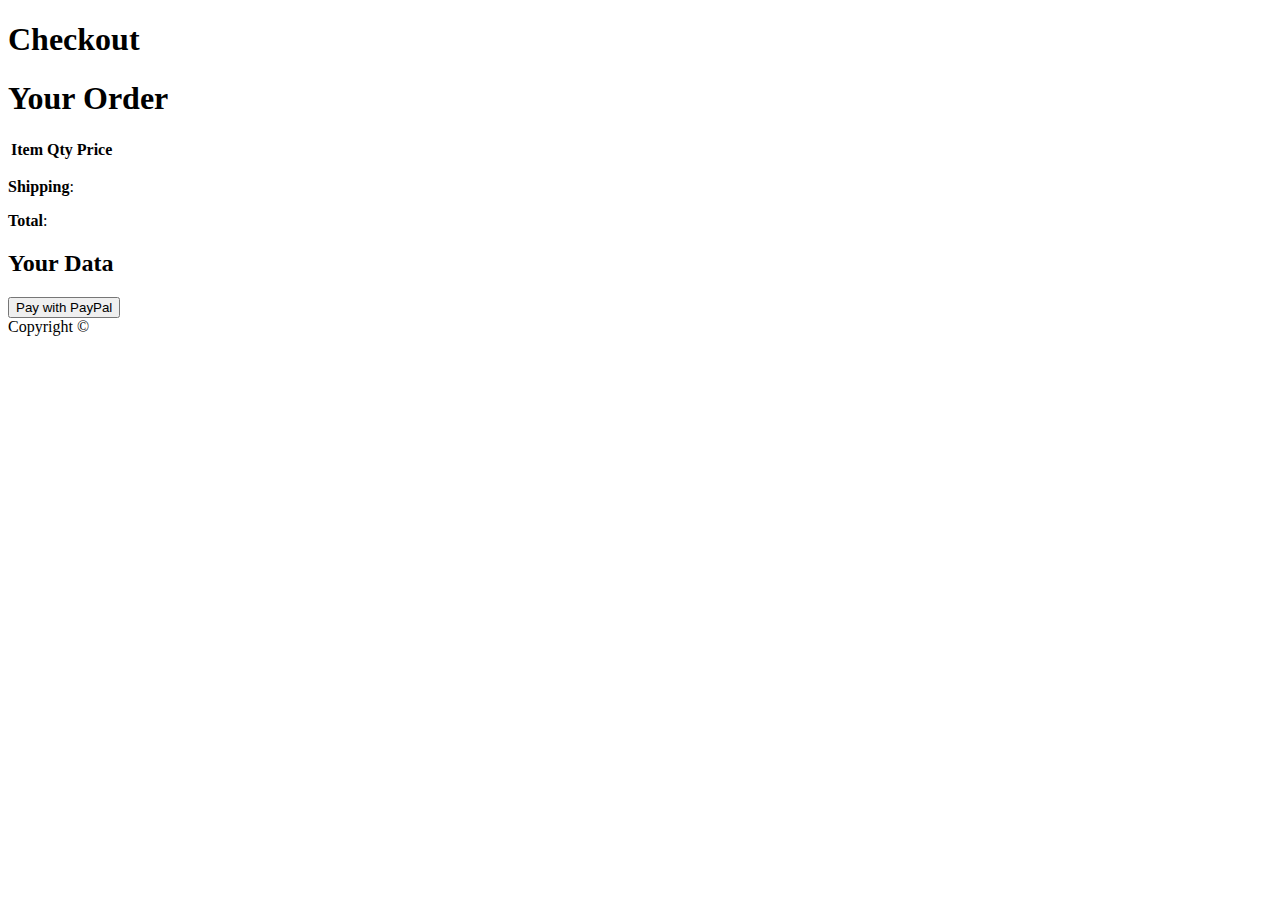
==== order.html @ 64d70f5e "Update order.html" ====
<!DOCTYPE html>
<html>
<head>
<title>Your Order</title>
<meta charset="utf-8" />
<link rel="stylesheet" href="style.css" media="screen" type="text/css" />
<script type="text/javascript" src="http://ajax.googleapis.com/ajax/libs/jquery/2.0.3/jquery.min.js"></script>
<script type="text/javascript" src="jquery.store.js"></script>
</head>

<body id="checkout-page">

<div id="site">
    <header id="masthead">
        <h1>Checkout</h1>
    </header>
    <div id="content">
        <h1>Your Order</h1>
        <table id="checkout-cart" class="shopping-cart">
            <thead>
                <tr>
                    <th scope="col">Item</th>
                    <th scope="col">Qty</th>
                    <th scope="col">Price</th>
                </tr>
            </thead>
            <tbody>
                <!-- This section will be populated dynamically -->
            </tbody>
        </table>
        <div id="pricing">
            <p id="shipping">
                <strong>Shipping</strong>: <span id="sshipping"></span>
            </p>
            <p id="sub-total">
                <strong>Total</strong>: <span id="stotal"></span>
            </p>
        </div>
        
        <div id="user-details">
            <h2>Your Data</h2>
            <div id="user-details-content">
                <!-- This section will be populated dynamically -->
            </div>
        </div>
        
        <form id="paypal-form" action="" method="post">
            <input type="hidden" name="cmd" value="_cart" />
            <input type="hidden" name="upload" value="1" />
            <input type="hidden" name="business" value="" />
            <input type="hidden" name="currency_code" value="" />
            <input type="submit" id="paypal-btn" class="btn" value="Pay with PayPal" />
        </form>
    </div>
</div>

<footer id="site-info">
    Copyright &copy; 
</footer>

</body>
</html>
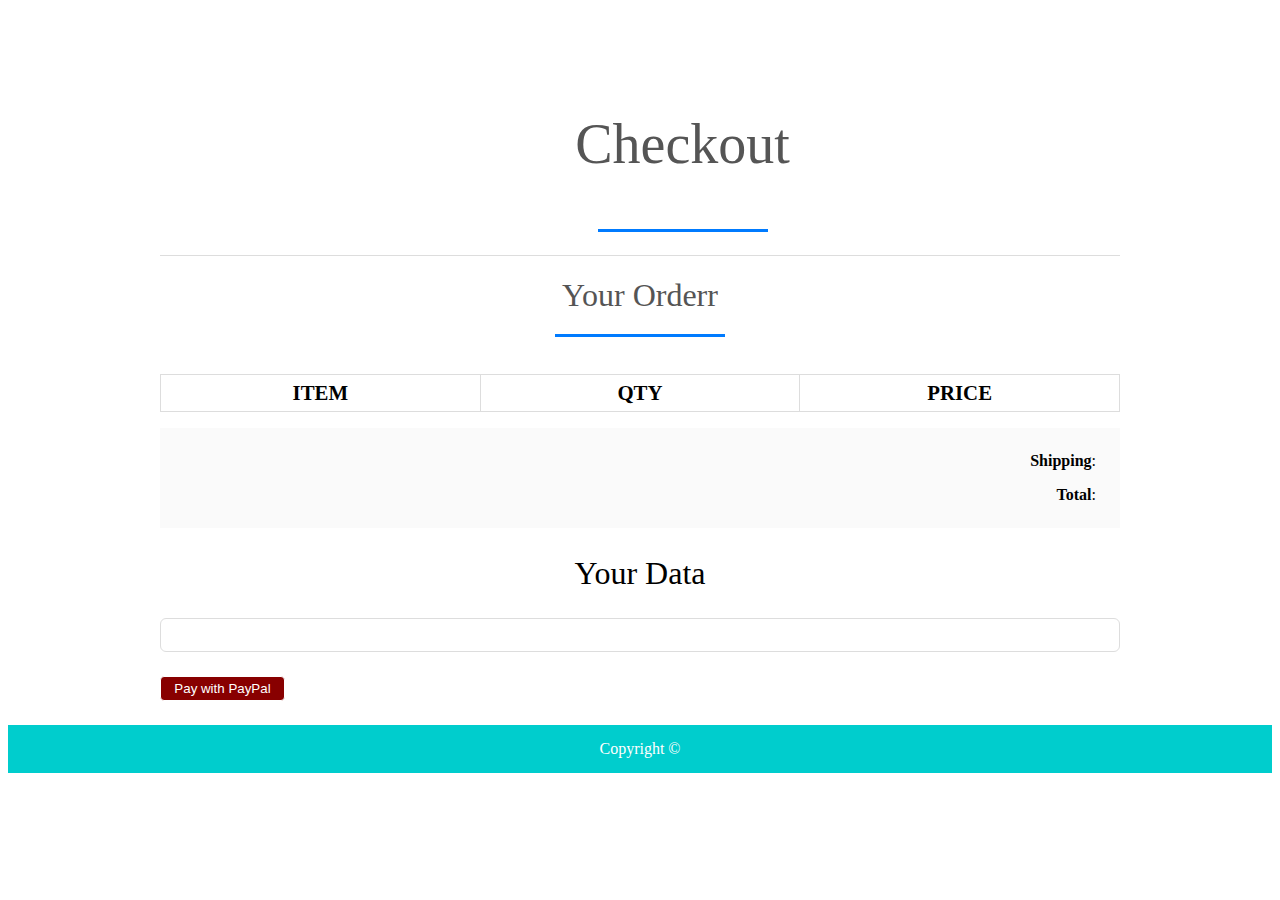
==== commit 592fc694: "Update order.html" ====
--- a/order.html
+++ b/order.html
@@ -15,7 +15,7 @@
         <h1>Checkout</h1>
     </header>
     <div id="content">
-        <h1>Your Order</h1>
+        <h1>Your Orderr</h1>
         <table id="checkout-cart" class="shopping-cart">
             <thead>
                 <tr>
--- a/style.css
+++ b/style.css
@@ -0,0 +1,843 @@
+@import url(http://fonts.googleapis.com/css?family=PT+Serif:400,700,400italic);
+$itemGrow: 1.2;
+$duration: 250ms;
+
+
+*{
+	margin:0;
+	padding: 0;
+}
+
+#nav-bar
+{
+	position:sticky;
+	top: 0;
+	z-index: 10;
+	
+	
+}
+
+/* Add a black background color to the top navigation bar */
+.topnav 
+{
+  	overflow: hidden;
+	
+ 	
+}
+
+/* Style the links inside the navigation bar */
+.topnav a 
+{
+  float: left;
+  display: block;
+  color: black;
+  text-align: center;
+  padding: 26px 16px;
+  text-decoration: none;
+  font-size: 17px;
+  
+}
+
+/* Change the color of links on hover */
+.topnav a:hover {
+  background-color: #ddd;
+  color: black;
+}
+
+/* Style the "active" element to highlight the current page */
+.topnav a.active {
+  background-color: #00CDCD;
+  
+}
+
+.navbarNav ul .li
+{
+	color: white;
+	background-color: black;
+}
+
+.topnav a 
+{
+  	background-color: white;
+	font-size: 20px;
+  
+}
+.navbar-brand img
+{
+	height:100px;
+	padding-left:0;
+	
+}
+
+.navbar-nav li
+{
+	padding: 0 10px;
+}
+
+.navbar-nav li a
+{
+	float: right;
+	text-align: left;
+	font-size: 20px;
+	
+	background-color: #00CDCD;
+	
+  	
+	
+}
+
+
+#nav-bar ul li a:hover
+{
+	color:#007bff!important;
+}
+
+.navbar
+{
+	background-color: #00CDCD;
+	margin-bottom: 20px;
+	
+}
+
+.navbar-toggler
+{
+	border: none;
+	
+}
+
+.navbar-link
+{
+	color:#555!important;
+	font-weight:600;
+	font-size:16px;
+}
+
+
+#Slider
+{
+	
+	width: auto;
+	height: 240px;;
+}
+
+
+
+/*-----product images------*/
+.featured-categories
+{
+	margin: 50px 0;
+	
+}
+
+.featured-categories img
+{
+	width: 100%;
+	padding: 20px 0;
+	transition: 1s;
+	cursor: pointer;
+	height: 240px;
+}
+
+.featured-categories img:hover
+{
+	transform: scale(1.1)
+}
+
+/*---on sale---*/
+.title-box
+{
+	background: #00CDCD;
+	color: #fff;
+	width: 180px;
+	padding: 4px 10px;
+	height: 40px;
+	margin-bottom: 30px;
+	display: flex;
+	margin-top: 70px;
+}
+
+
+
+.title-box h2
+{
+	font-size: 24px;	
+}
+.title-box::after
+{
+	content: '';
+	border-top: 40px #00cdcd;
+	border-right: 50px solid transparent;
+	position: absolute;
+	display: flex;
+	margin-top: -4px;
+	margin-left: 170px;
+}
+
+h1, h2, h3, h4, h5, h6 {
+	font-weight: normal;
+	font-size: 50%;
+}
+
+#site {
+	max-width: 960px;
+	margin: 0 auto;
+	padding: 0 1em;
+}
+
+
+
+/*-----product-top css-------*/
+
+.product-top img
+{
+	width: 100%;
+	height: 300px;
+}
+.overlay-right
+{
+	display: block;
+	opacity: 0;
+	position: absolute;
+	top: 10%;
+	margin-left: 0;
+	width: 70px;
+	margin-bottom: 5%;
+	margin-top: 5%;
+	
+}
+.overlay-right .fa
+{
+	cursor: pointer;
+	background-color: #fff;
+	color: #000;
+	height: 35px;
+	width: 35px;
+	font-size: 20px;
+	padding: 7px;
+	margin-bottom: 5%;
+	margin-top: 10px;;
+	 
+
+}
+.overlay-right .btn-secondary
+{
+	background: none !important;
+	border: none !important;
+	box-shadow: none !important;
+}
+.product-top:hover .overlay-right
+{
+	opacity: 1;
+	margin-left: 5%;
+	transition: 0.5s;
+}
+
+.product-bottom h3
+{
+	font-size: 28px;
+	padding-bottom: 10px; 
+}
+
+#masthead {
+	margin-top: 3em;
+	padding: 2em 0 0.5em 0;
+	border-bottom: 1px solid #ddd;
+}
+
+#masthead h1 {
+	margin: 0;
+	font-size: 3.5em;
+	overflow: hidden;
+	padding-left: 85px;
+	min-height: 82px;
+	line-height: 2.3;
+	
+	
+	
+}
+
+.tagline {
+	float: right;
+	color: #00CDCD;
+	font-size: 14px;
+	padding-top: 3.5em;
+}
+
+#products ul {
+	margin: 1.5em 0;
+	padding: 0;
+	list-style: none;
+	overflow: hidden;
+}
+
+#products li {
+	float: left;
+	width: 31%;
+	margin: 0 1%;
+	display: block;
+}
+
+.product-image {
+	width: 100%;
+	padding: 20px 0;
+	transition: 1s;
+	cursor: pointer;
+	height: 300px;
+	overflow: hidden;
+	
+}
+
+.product-description {
+	
+	
+	color: black;
+	border-radius: 5px;
+}
+
+.product-name {
+	text-align: center;
+	color: black;
+	margin: 0;
+	font-size: 1.4em;
+	
+	
+	text-transform: uppercase;
+	letter-spacing: 0.1em;
+}
+
+.product-price {
+	width: 2.7em;
+	height: 2em;
+	font-size: 1.7em;
+	text-align: center;
+	margin-left: 90px;
+	background: #fff;
+	color: black;
+	
+}
+
+form.add-to-cart div
+{
+	text-align: center;
+	color: black;
+
+	
+	
+}
+
+form.add-to-cart p 
+{
+	text-align: center;
+	
+	color: #00CDCD;
+}
+
+form.add-to-cart p .btn
+{
+	text-align: center;
+	
+	color: white;
+	background: red;
+	margin-bottom: 40px;
+}
+
+
+form input.qty {
+	width: 60px;
+	border: 2px solid #eee;
+	font: 1.5em 'PT Serif', serif;
+	background: #f9f9f9;
+	color: #000;
+	border-radius: 3px;
+	margin-left: 0.4em;
+	
+}
+
+.btn{
+	display: inline-block;
+	background: #800;
+	color: white;
+	
+	padding: 0.3em 1em;
+	text-align: center;
+	border-radius: 4px;
+	border: 1px solid white;
+}
+ a.btn {
+	display: inline-block;
+	background: #cc1400;
+	color: #fff;
+	font: 1em 'PT Serif', serif;
+	padding: 0.3em 1em;
+	text-align: center;
+	border-radius: 4px;
+	border: 1px solid #a00;
+}
+
+
+#slider
+{
+	width: 100%;
+}
+
+#about
+{
+	padding-top: 50px;
+	padding-bottom: 50px;
+	color:#555;
+}
+
+
+#about .btn
+{
+	margin-top:20px;
+	margin-bottom:30px;
+	
+}
+
+.about-content
+{
+	padding-top: 20px;
+}
+
+.skills-bar p
+{
+	margin-bottom:6px;
+	font-weight: 600;
+}
+
+.progress-bar
+{
+	border-radius:16px;
+}
+
+.progress
+{
+	border-radius:16px!important;
+	margin-bottom: 20px;
+	
+}
+
+#services
+{
+	background: black;
+	background-size: cover;
+	background-position: center;
+	color:#555!important;
+	background-attachment: fixed;
+	padding-top:50px;
+	padding-bottom: 50px;
+}
+
+
+
+#services h1
+{
+	text-align: center;
+	color:#fff!important;
+	padding-bottom: 10px;
+}
+
+#services h1::after
+{
+	content: '';
+	background:#efefef;
+	display: block;
+	height:3px;
+	width:170px;
+	margin: 20px auto 5px;
+}
+#services h3
+{
+	font-weight: 400;
+	color: white;
+	margin: auto;
+}
+#services p
+{
+	font-weight: 400;
+	color: white;
+	margin: auto;
+	margin-top: 20px;
+}
+
+
+#services i
+{
+	
+	color: white;
+}
+
+.icon
+{
+	font-size:40px;
+	margin:20px auto;
+	padding: 20px;
+	height: 80px;
+	width:80px;
+	border:1px solid #fff;
+	border-radius:50%;
+}
+
+.services .col-md-4:hover{
+	background:#007bff;
+	cursor: pointer;
+	transition: 0.7s;
+	
+}
+
+
+/*-------team-------*/
+#team
+{
+	padding-top: 50px;
+	padding-bottom: 50px;
+	color: #555;
+	
+}
+
+h1
+{
+	text-align: center;
+	color: #555!important;
+	padding-bottom: 10px;
+}
+
+h1::after
+{
+	content:'';
+	background: #007bff;
+	display: block;
+	height: 3px;
+	width: 170px;
+	margin: 20px auto 5px;
+}
+
+.profile-pic .img-box
+{
+	opacity: 1;
+	display: block;
+	position: relative;
+}
+
+.profile-pic .img-box img
+{
+	filter: grayscale(1);
+	
+}
+
+.profile-pic .img-box img:hover
+{
+	filter: grayscale(0);
+	cursor: pointer;
+	
+}
+
+.profile-pic h2
+{
+	font-size: 22px;
+	font-weight: bold;
+	margin-top:15px;
+	color: #007bff!important;
+	
+}
+
+.profile-pic h3
+{
+	font-size: 15px;
+	font-weight: bold;
+	margin-top:15px;
+	color: black;
+	
+}
+
+#team .fa
+{
+	height:25px;
+	width: 25px;
+	color: #007bff !important;
+	background: #fff;
+	padding: 4px;
+	border-radius: 50%;
+}
+
+.img-box ul
+{
+	padding: 15px 0;
+	position: absolute;
+	z-index: 2;
+	bottom: 0;
+	left: 50%;
+	transform: translateX(-50%);
+	opacity: 0;
+}
+
+.img-box ul li
+{
+	padding: 5px;
+	display: inline-block;
+}
+
+.img-box:hover ul
+{
+	opacity: 1;
+	
+}
+
+.img-box ul, .img-box ul
+{
+	transition: 0.5s;
+}
+
+.img-responsive
+{
+	height: 250px;
+	width: 200px;
+	margin: 0px 50px;
+	
+	
+}
+
+
+/*-------contact---------*/
+
+#contact {
+    background: #f5f5f5; /* Adjust background color */
+    padding-top: 60px; /* Increase or decrease top padding */
+    padding-bottom: 60px; /* Increase or decrease bottom padding */
+    color: #555; /* Adjust text color */
+}
+
+
+.contact-form
+{
+	padding: 15px;
+}
+
+::placeholder
+{
+	color: #999!important;
+}
+
+.follow
+{
+	background: #fff;
+	padding: 10px;
+	margin: 15px;
+}
+
+.contact-info .fa
+{
+	margin: 10px;
+	color: #007bff;
+	font-weight: bold;
+}
+
+
+
+
+
+
+
+
+
+
+
+#site-info {
+	height: 3em;
+	width: 100%;
+	line-height: 3;
+	text-align: center;
+	background: #00CDCD;
+	position: absolute;
+	color: #fff;
+	left: 0;
+	bottom: 0;
+}
+
+body#checkout-page #site-info {
+	position: static;
+}
+
+#shopping-cart {
+	margin: 1.5em 0;
+}
+
+.shopping-cart {
+	border: 1px solid #ddd;
+	border-collapse: collapse;
+	border-spacing: 0;
+	width: 100%;
+	table-layout: fixed;
+}
+
+.shopping-cart th {
+	font-size: 1.3em;
+	padding: 0.3em;
+	width: 33.3%;
+	border: 1px solid #ddd;
+	text-transform: uppercase;
+}
+
+.shopping-cart td {
+	padding: 0.3em;
+	width: 33.3%;
+	border: 1px solid #ddd;
+}
+
+.shopping-cart tr:nth-child(even) {
+	background: #fafafa;
+},
+
+.shopping-cart td.pdelete {
+	text-align: center;
+}
+
+.pdelete a,
+.pdelete a:hover {
+	color: #c00;
+	text-decoration: none;
+	font-size: 2.5em;
+	display: block;
+	text-align: center;
+}
+
+#shopping-cart-actions {
+	margin: 1.5em 0;
+	padding: 0;
+	list-style: none;
+	text-align: center;
+}
+
+#shopping-cart-actions li {
+	display: inline-block;
+	margin-right: 1em;
+}
+
+#pricing {
+	padding: 0.5em;
+	margin: 1em 0;
+	background: #fafafa;
+}
+
+#sub-total, #shipping {
+	margin: 1.5em 0;
+	text-align: right;
+}
+
+#sub-total span,
+#shipping span {
+	margin-left: 1em;
+}
+
+#content > h1,
+#checkout-order-form h2 {
+	font-size: 2em;
+	text-align: center;
+}
+
+#pricing #sub-total,
+#pricing #shipping {
+	margin: 1em 0;
+}
+
+#checkout-order-form {
+	margin: 1.5em 0;
+}
+
+#checkout-order-form fieldset {
+	border: 1px solid #ddd;
+	border-radius: 6px;
+	padding: 1em;
+	margin-bottom: 1.3em;
+}
+
+#checkout-order-form legend {
+	padding: 0.3em;
+	background: #fafafa;
+	font-weight: bold;
+}
+
+#checkout-order-form div {
+	margin-bottom: 1em;
+}
+
+#checkout-order-form label {
+	display: block;
+	font-weight: bold;
+	margin-bottom: 0.3em;
+	text-align: left;
+}
+
+#checkout-order-form input[type="text"] {
+	width: 200px;
+	display: block;
+	background: #fff;
+	border: 1px solid #ddd;
+	border-radius: 4px;
+	padding: 0.1em;
+}
+
+#checkout-order-form select {
+	width: 200px;
+	display: block;
+}
+
+.message {
+	display: block;
+	margin: 0.5em 0;
+	color: red;
+}
+
+#user-details {
+	margin: 1.5em 0;
+}
+
+#user-details > h2 {
+	text-align: center;
+	font-size: 2em;
+}
+
+#user-details-content {
+	margin: 1.5em 0;
+	padding: 1em;
+	border: 1px solid #ddd;
+	border-radius: 6px;
+	overflow: hidden;
+}
+
+#user-details-content .detail {
+	float: left;
+	width: 46%;
+}
+
+#user-details-content .detail.right {
+	float: right;
+}
+
+#user-details-content .detail > h2 {
+	text-align: center;
+	font-size: 1.6em;
+	margin-bottom: 0.5em;
+}
+
+#user-details-content ul {
+	margin: 0 0 1em 0;
+	padding: 0;
+	list-style: none;
+}
+
+#user-details-content li {
+	display: block;
+	margin-bottom: 0.5em;
+	padding-bottom: 0.3em;
+	border-bottom: 1px solid #ddd;
+}
+
+#paypal-form {
+	margin: 1.5em 0;
+}
+
+    
+
+
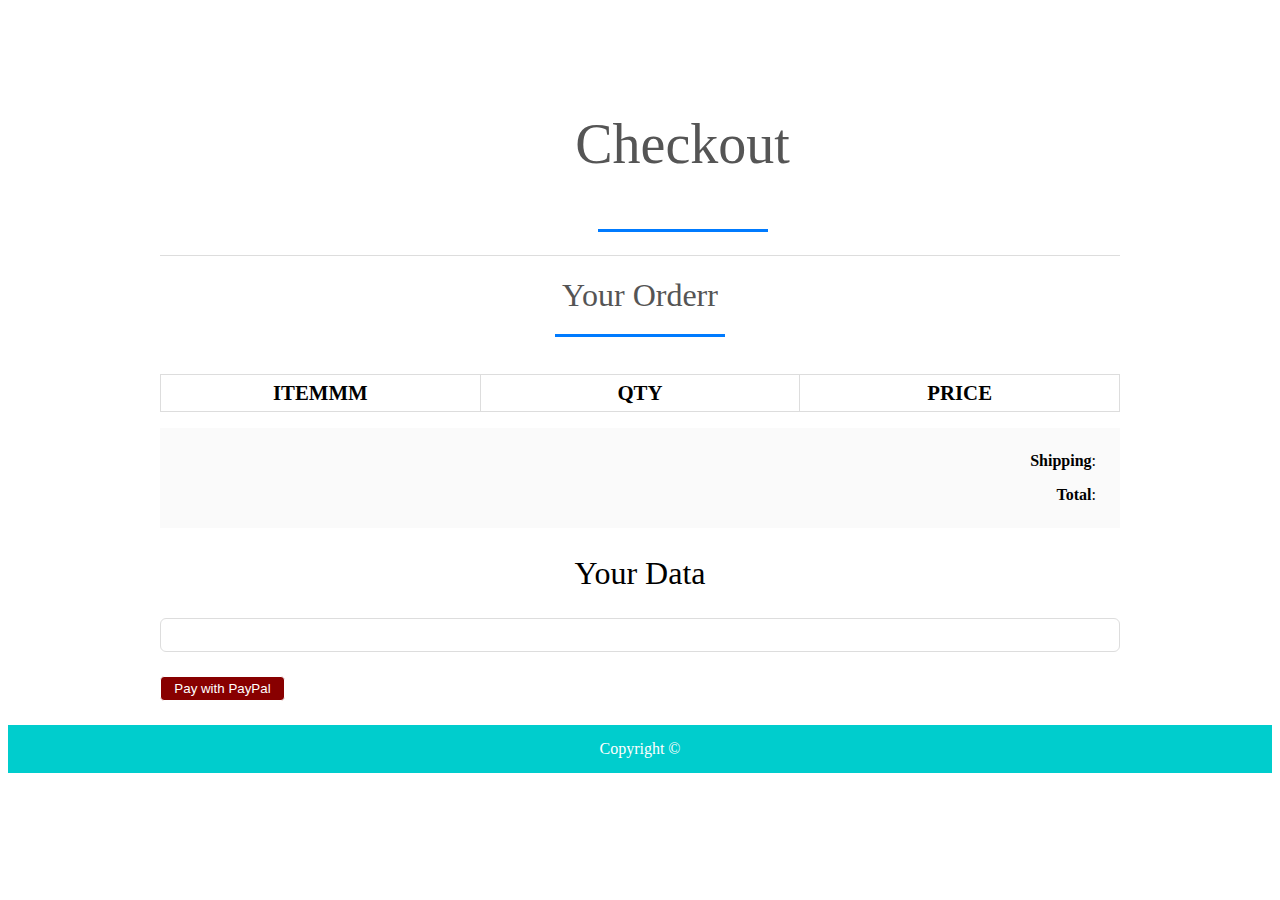
==== commit 39ead1dd: "Update order.html" ====
--- a/order.html
+++ b/order.html
@@ -19,7 +19,7 @@
         <table id="checkout-cart" class="shopping-cart">
             <thead>
                 <tr>
-                    <th scope="col">Item</th>
+                    <th scope="col">Itemmm</th>
                     <th scope="col">Qty</th>
                     <th scope="col">Price</th>
                 </tr>
